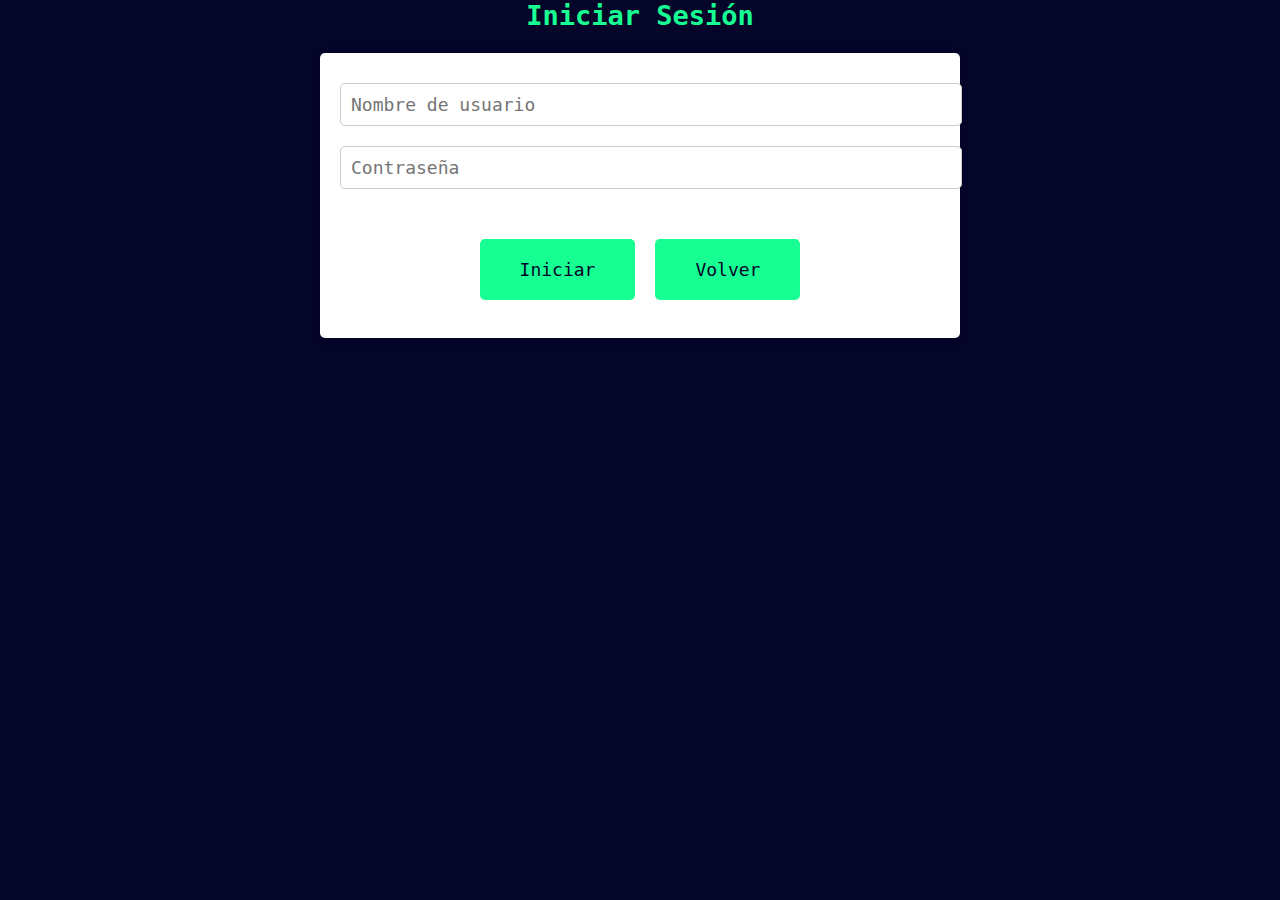
==== src/login.html @ 90d22d70 "Añadiendo el backend y añadiendo el login y registro" ====
<!DOCTYPE html>
<html lang="es">
<head>
    <meta charset="UTF-8">
    <title>Iniciar Sesión</title>
    <link rel="stylesheet" href="../styles/styles.css">
</head>
<body>
    <h2>Iniciar Sesión</h2>
    <form>
    <form id="login-form">    
        <input type="text" id="login-username" placeholder="Nombre de usuario">
        <input type="password" id="login-password" placeholder="Contraseña">
        
        <div class="button-container">
            <a href="pagina_principal.html"><button type="button">Iniciar</button></a>
            <a href="../index.html"><button type="button">Volver</button></a>
        </div>
        
        <p class="error-message"></p>
    </form>
    <script src="../backend/code.js"></script>
</body>
</html>
---- styles/styles.css ----
/* Estilos combinados con estética actualizada */

/* Estilos generales */
body {
    font-family: "Syne Mono", monospace;
    font-size: 18px;
    font-weight: 400;
    font-style: normal;
    margin: 0;
    padding: 0;
    background-color: #050429; /* Fondo oscuro */
    color: #17ff93; /* Texto verde brillante */
}

h2 {
    color: #17ff93; /* Texto verde brillante */
    text-align: center;
    margin-top: 50px;
}

/* Título principal */
h1 {
    font-size: 60px; /* Incrementa el tamaño del título */
    margin-top: 150px; /* Espacio superior para centrarlo verticalmente */
    color: #17ff93; /* Mantén el color verde brillante */
    text-align: center;
}

/* Botones grandes */
.large-button {
    font-size: 50px; /* Aumenta el tamaño del texto del botón */
    padding: 20px 40px; /* Incrementa el tamaño general del botón */
    border-radius: 10px; /* Bordes más redondeados */
    transition: transform 0.2s ease; /* Animación de escala en hover */
}

.large-button:hover {
    transform: scale(1.1); /* Escala los botones al pasar el mouse */
}

.header {
    display: flex;
    justify-content: space-between;
    align-items: center;
    padding: 20px;
    background-color: #050429; /* Fondo oscuro para encabezados */
    color: #17ff93;
}

h2 {
    margin-top: 0;
}

/* Contenedores */
.level-info,
.game-content,
.result-stats,
form {
    max-width: 600px;
    margin: 20px auto;
    padding: 20px;
    background-color: #ffffff; /* Fondo blanco */
    border-radius: 5px;
    box-shadow: 0 2px 10px rgba(0, 0, 0, 0.1);
    color: #050429; /* Texto oscuro */
}

/* Botones */
.button-container {
    display: flex;
    justify-content: center;
    margin-top: 40px;
    gap: 20px; /* Espacio entre botones */
}

button, .button-container a {
    font-family: "Syne Mono", monospace;
    font-weight: 400;
    font-style: normal;
    background-color: #17ff93;
    color: #050429;
    border: none;
    border-radius: 5px;
    padding: 10px 20px;
    font-size: 18px;
    cursor: pointer;
    transition: background-color 0.3s;
    text-decoration: none; /* Quitar subrayado en enlaces */
    text-align: center;
}

button:hover, .button-container a:hover {
    background-color: #eaeaea; /* Color más claro al pasar el mouse */
    color: #050429;
}

/* Input Fields */
input[type="text"], input[type="password"] {
    width: 100%;
    padding: 10px;
    margin: 10px 0;
    border: 1px solid #ccc;
    border-radius: 5px;
    font-family: "Syne Mono", monospace;
    font-size: 18px;
}

/* Niveles y Dificultad */
.difficulty-levels, .stars {
    display: flex;
    justify-content: center;
    gap: 20px; /* Espacio entre elementos */
}

.difficulty {
    padding: 10px 20px;
    background-color: #17ff93;
    color: #050429;
    border-radius: 5px;
    cursor: pointer;
}

.difficulty.active {
    background-color: #eaeaea; /* Fondo claro para activo */
    color: #050429;
}

.levels-grid {
    display: grid;
    grid-template-columns: repeat(2, 1fr);
    gap: 20px;
    margin-top: 20px;
}

.level {
    padding: 20px;
    background-color: #17ff93;
    color: #050429;
    text-align: center;
    border-radius: 5px;
    text-decoration: none;
    cursor: pointer;
}

.level.locked {
    background-color: #ccc; /* Gris para niveles bloqueados */
    pointer-events: none;
}

/* Mensajes de error */
.error-message {
    color: red;
    text-align: center;
}

/* ===== Estilo del Header ===== */
.main-page-header {
    background-color: #1a1a40; /* Color diferente para destacar */
    padding: 15px 0 3px;
    font-size: 20px;
    font-weight: bold;
    border-bottom: 3px solid #17ff93;
}

h3 {
    font-size: 40px; /* Incrementa el tamaño del título */
    margin-top: 10px; /* Espacio superior para centrarlo verticalmente */
    margin-left: 5%;
    color:  #17ff93; /* Mantén el color verde brillante */
    text-align: left;
}

/* ===== Contenedor Principal ===== */
.main-page-container {
    display: flex;
    height: calc(100vh - 100px); /* Ajusta altura para incluir el header */
    padding: 20px;
    gap: 20px; /* Espacio entre columnas */
}

/* Pila de Dificultades */
.difficulty-list {
    flex: 1;
    display: flex;
    flex-direction: column;
    gap: 40px;
    padding: 10px;
}

.difficulty-option {
    background-color: #17ff93;
    color: #050429;
    padding: 40px;
    text-align: center;
    border-radius: 5px;
    cursor: pointer;
    transition: transform 0.3s ease, background-color 0.3s ease;
    font-size: 40px;
    font-weight: bold;
}

.difficulty-option:hover {
    background-color: #eaeaea;
    transform: scale(1.05);
}

.difficulty-option.active {
    background-color: #eaeaea;
    color: #050429;
}

/* Cuadrícula de Niveles */
.levels-display {
    flex: 2; /* Ocupa 2/3 del ancho */
}

.levels-grid {
    display: none;
    grid-template-columns: repeat(4, 1fr); /* 4 columnas */
    gap: 15px;
}

.levels-grid.active-levels {
    display: grid;
}

.level-square {
    display: flex;
    flex-direction: column;
    align-items: center;
    justify-content: center;
    background-color: #17ff93;
    color: #050429;
    padding: 5px;
    border-radius: 5px;
    text-align: center;
    font-size: 30px;
    font-weight: bold;
    cursor: pointer;
    transition: transform 0.3s ease, background-color 0.3s ease;
}

.level-square.locked {
    background-color: #ccc;
    cursor: not-allowed;
}

.level-square.unlocked:hover {
    transform: scale(1.05);
}

.level-icon {
    font-size: 80px;
    margin-bottom: 5px;
}


/* Contenedor principal */
.level-main {
    max-width: 800px;
    margin: 20px auto;
    display: flex;
    flex-direction: column;
    align-items: center;
    gap: 20px;
}

/* Caja de texto */
.text-container {
    background-color: #ffffff; /* Fondo oscuro para contraste */
    border-radius: 10px;
    color: #050429; 
    padding: 20px;
    width: 100%;
    height: 150px; /* Altura fija */
    overflow-y: auto; /* Barra de desplazamiento vertical */
    text-align: justify;
}

/* Información del nivel */
.level-stats {
    text-align: left;
    margin-left: 10%;
    padding: 15px;
    border-radius: 10px;
    width: 100%;
}

.level-stats p {
    margin: 10px 0;
    font-size: 30px;
}

.stars i {
    font-size: 24px;
    color: #f0c419; /* Color de estrellas */
}

/* Botones */
.button-group {
    display: flex;
    justify-content: space-between;
    width: 100%;
}

.button {
    font-family: "Syne Mono", monospace;
    padding: 15px 30px;
    font-size: 22px;
    text-decoration: none;
    text-align: center;
    border-radius: 10px;
    color: #050429;
    background-color: #17ff93;
    border: none;
    transition: transform 0.2s, background-color 0.3s;
    width: 15%; /* Botones más anchos */
    box-shadow: 0 3px 5px rgba(0, 0, 0, 0.2);
    margin: 20px 30px;
}

.button:hover {
    background-color: #eaeaea;
    color: #050429;
    transform: scale(1.05);
}

.back-button {
    margin-right: 20%;
}

.play-button {
    margin-left: 20%;
}

/* Estilo general */

/* Temporizador */
.timer-grid {
    display: grid;
    grid-template-columns: repeat(2, 1fr);
    align-items: center;
    justify-content: center;
    background-color: #17ff93;
    padding: 10px 20px;
    margin: 40px auto;
    width: 20%;
    border-radius: 10px;
}

.timer-label {
    font-size: 30px;
    text-align: left;
    margin-left: 10%;
    font-weight: bold;
    color: #050429;
}

.timer-value {
    font-size: 25px;
    text-align: right;
    margin-right: 10%;
    font-weight: bold;
    color: #050429; /* Texto claro */
}

/* Caja de palabras */
.text-display {
    display: flex;
    justify-content: space-between;
    background-color: #050429;
    border-radius: 10px;
    padding: 20px;
    width: 80%;
    margin: 40px auto;
    text-align: center;
    border: 2px solid #17ff93;
    gap: 20px;
}

.text-display span {
    font-size: 30px;
    margin: 0 10px;
}

/* Colores de palabras */
.typed-word {
    color: #a3ffa3; /* Verde claro para palabras escritas */
}

.current-word {
    color: #ffea85; /* Amarillo para palabra en progreso */
}

.remaining-word {
    color: #ff7070; /* Rojo para palabras restantes */
}

/* Entrada de texto */
.input-container {
    margin: 60px auto;
    text-align: center;
    width: 40%;
}

#typing-input {
    width: 100%;
    padding: 15px;
    font-size: 20px;
    border: 2px solid #17ff93;
    border-radius: 10px;
    background-color: #0a0a35;
    color: #eaeaea;
    box-sizing: border-box;
}

/* Contador de palabras */
.word-counter {
    display: flex;
    justify-content: space-between;
    padding: 15px;
    width: 80%;
    margin: 20px auto;
    font-size: 25px;
}

/* ===== Contenedor Principal ===== */
.result-main {
    margin: 12px auto;
    display: flex;
    flex-direction: column;
    align-items: center;
    gap: 10px; /* Espacio entre secciones */
}

/* Título de Resultados */
.result-title {
    font-size: 32px;
    margin: 10px 0;
    color: #eaeaea;
    text-transform: uppercase;
}

/* ===== Estadísticas ===== */
.result-stats {
    background-color: #0a0a35;
    border: 2px solid #17ff93;
    border-radius: 10px;
    padding: 20px;
    width: 80%;
    max-width: 400px;
    color: #eaeaea;
    text-align: left;
    box-shadow: 0 4px 8px rgba(0, 0, 0, 0.2);
}

.result-stats p {
    margin: 1px 0;
    font-size: 18px;
}

/* ===== Estrellas ===== */
.star-rating {
    font-size: 40px;
    color: #ffbf00; /* Amarillo para estrellas */
    margin: 20px auto;
    gap: 20px;
}

.star-rating .filled {
    color: #ffc107; /* Estrellas llenas */
}

.star-rating i {
    margin: 0 5px;
}

/* ===== Botones ===== */

.result-buttons .button:hover {
    background-color: #eaeaea;
    transform: scale(1.05);
}
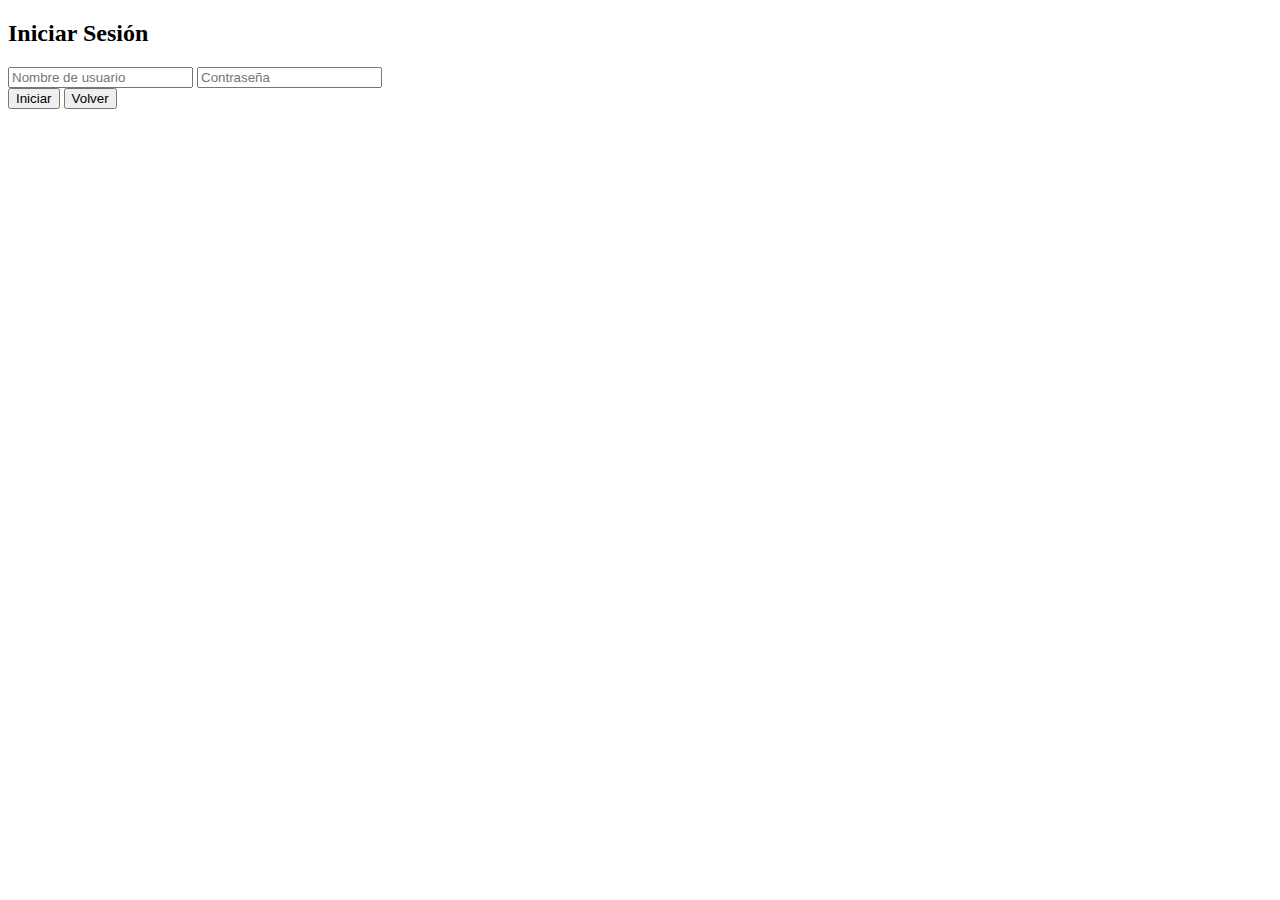
==== commit d595bc42: "Actualizando archivos con los del servidor local" ====
--- a/src/login.html
+++ b/src/login.html
@@ -3,22 +3,21 @@
 <head>
     <meta charset="UTF-8">
     <title>Iniciar Sesión</title>
-    <link rel="stylesheet" href="../styles/styles.css">
+    <link rel="stylesheet" href="styles.css">
 </head>
 <body>
     <h2>Iniciar Sesión</h2>
-    <form>
     <form id="login-form">    
         <input type="text" id="login-username" placeholder="Nombre de usuario">
         <input type="password" id="login-password" placeholder="Contraseña">
         
         <div class="button-container">
-            <a href="pagina_principal.html"><button type="button">Iniciar</button></a>
-            <a href="../index.html"><button type="button">Volver</button></a>
+            <button id="login-button">Iniciar</button>
+            <a href="index.html"><button type="button">Volver</button></a>
         </div>
         
         <p class="error-message"></p>
     </form>
-    <script src="../backend/code.js"></script>
+    <script src="login.js"></script>
 </body>
 </html>
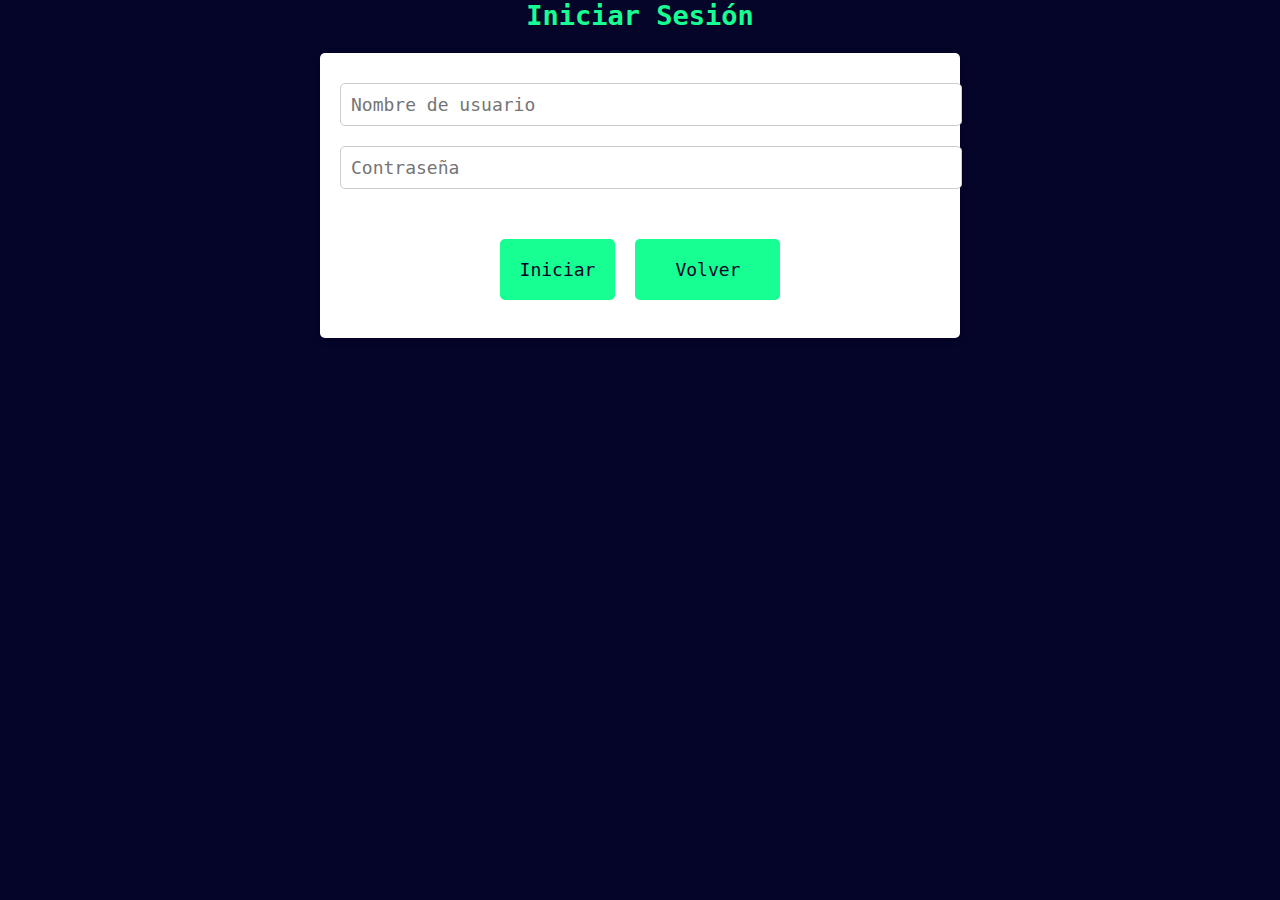
==== commit bacf7326: "Actualizando rutas de archivos" ====
--- a/src/login.html
+++ b/src/login.html
@@ -3,7 +3,7 @@
 <head>
     <meta charset="UTF-8">
     <title>Iniciar Sesión</title>
-    <link rel="stylesheet" href="styles.css">
+    <link rel="stylesheet" href="../styles/styles.css">
 </head>
 <body>
     <h2>Iniciar Sesión</h2>
@@ -13,7 +13,7 @@
         
         <div class="button-container">
             <button id="login-button">Iniciar</button>
-            <a href="index.html"><button type="button">Volver</button></a>
+            <a href="../index.html"><button type="button">Volver</button></a>
         </div>
         
         <p class="error-message"></p>
--- a/styles/styles.css
+++ b/styles/styles.css
@@ -0,0 +1,489 @@
+/* Estilos combinados con estética actualizada */
+
+/* Estilos generales */
+body {
+    font-family: "Syne Mono", monospace;
+    font-size: 18px;
+    font-weight: 400;
+    font-style: normal;
+    margin: 0;
+    padding: 0;
+    background-color: #050429; /* Fondo oscuro */
+    color: #17ff93; /* Texto verde brillante */
+}
+
+h2 {
+    color: #17ff93; /* Texto verde brillante */
+    text-align: center;
+    margin-top: 50px;
+}
+
+/* Título principal */
+h1 {
+    font-size: 60px; /* Incrementa el tamaño del título */
+    margin-top: 150px; /* Espacio superior para centrarlo verticalmente */
+    color: #17ff93; /* Mantén el color verde brillante */
+    text-align: center;
+}
+
+/* Botones grandes */
+.large-button {
+    font-size: 50px; /* Aumenta el tamaño del texto del botón */
+    padding: 20px 40px; /* Incrementa el tamaño general del botón */
+    border-radius: 10px; /* Bordes más redondeados */
+    transition: transform 0.2s ease; /* Animación de escala en hover */
+}
+
+.large-button:hover {
+    transform: scale(1.1); /* Escala los botones al pasar el mouse */
+}
+
+.header {
+    display: flex;
+    justify-content: space-between;
+    align-items: center;
+    padding: 20px;
+    background-color: #050429; /* Fondo oscuro para encabezados */
+    color: #17ff93;
+}
+
+h2 {
+    margin-top: 0;
+}
+
+/* Contenedores */
+.level-info,
+.game-content,
+.result-stats,
+form {
+    max-width: 600px;
+    margin: 20px auto;
+    padding: 20px;
+    background-color: #ffffff; /* Fondo blanco */
+    border-radius: 5px;
+    box-shadow: 0 2px 10px rgba(0, 0, 0, 0.1);
+    color: #050429; /* Texto oscuro */
+}
+
+/* Botones */
+.button-container {
+    display: flex;
+    justify-content: center;
+    margin-top: 40px;
+    gap: 20px; /* Espacio entre botones */
+    text-decoration: none;
+}
+
+button, .button-container a {
+    font-family: "Syne Mono", monospace;
+    font-weight: 400;
+    font-style: normal;
+    background-color: #17ff93;
+    color: #050429;
+    border: none;
+    border-radius: 5px;
+    padding: 10px 20px;
+    font-size: 18px;
+    cursor: pointer;
+    transition: background-color 0.3s;
+    text-decoration: none; /* Quitar subrayado en enlaces */
+    text-align: center;
+}
+
+button:hover, .button-container a:hover {
+    background-color: #eaeaea; /* Color más claro al pasar el mouse */
+    color: #050429;
+}
+
+/* Input Fields */
+input[type="text"], input[type="password"] {
+    width: 100%;
+    padding: 10px;
+    margin: 10px 0;
+    border: 1px solid #ccc;
+    border-radius: 5px;
+    font-family: "Syne Mono", monospace;
+    font-size: 18px;
+}
+
+/* Niveles y Dificultad */
+.difficulty-levels, .stars {
+    display: flex;
+    justify-content: center;
+    gap: 20px; /* Espacio entre elementos */
+}
+
+.difficulty {
+    padding: 10px 20px;
+    background-color: #17ff93;
+    color: #050429;
+    border-radius: 5px;
+    cursor: pointer;
+}
+
+.difficulty.active {
+    background-color: #eaeaea; /* Fondo claro para activo */
+    color: #050429;
+}
+
+.levels-grid {
+    display: grid;
+    grid-template-columns: repeat(2, 1fr);
+    gap: 20px;
+    margin-top: 20px;
+}
+
+.level {
+    padding: 20px;
+    background-color: #17ff93;
+    color: #050429;
+    text-align: center;
+    border-radius: 5px;
+    text-decoration: none;
+    cursor: pointer;
+}
+
+.level.locked {
+    background-color: #ccc; /* Gris para niveles bloqueados */
+    pointer-events: none;
+}
+
+/* Mensajes de error */
+.error-message {
+    color: red;
+    text-align: center;
+}
+
+/* ===== Estilo del Header ===== */
+.main-page-header {
+    background-color: #1a1a40; /* Color diferente para destacar */
+    padding: 15px 0 3px;
+    font-size: 20px;
+    font-weight: bold;
+    border-bottom: 3px solid #17ff93;
+}
+
+h3 {
+    font-size: 40px; /* Incrementa el tamaño del título */
+    margin-top: 10px; /* Espacio superior para centrarlo verticalmente */
+    margin-left: 5%;
+    color:  #17ff93; /* Mantén el color verde brillante */
+    text-align: left;
+}
+
+/* ===== Contenedor Principal ===== */
+.main-page-container {
+    display: flex;
+    height: calc(100vh - 100px); /* Ajusta altura para incluir el header */
+    padding: 20px;
+    gap: 20px; /* Espacio entre columnas */
+}
+
+/* Pila de Dificultades */
+.difficulty-list {
+    flex: 1;
+    display: flex;
+    flex-direction: column;
+    gap: 40px;
+    padding: 10px;
+}
+
+.difficulty-option {
+    background-color: #17ff93;
+    color: #050429;
+    padding: 40px;
+    text-align: center;
+    border-radius: 5px;
+    cursor: pointer;
+    transition: transform 0.3s ease, background-color 0.3s ease;
+    font-size: 40px;
+    font-weight: bold;
+    text-decoration: none;
+}
+
+.difficulty-option:hover {
+    background-color: #eaeaea;
+    transform: scale(1.05);
+}
+
+.difficulty-option.active {
+    background-color: #eaeaea;
+    color: #050429;
+}
+
+/* Cuadrícula de Niveles */
+.levels-display {
+    flex: 2; /* Ocupa 2/3 del ancho */
+}
+
+.levels-grid {
+    display: none;
+    grid-template-columns: repeat(4, 1fr); /* 4 columnas */
+    gap: 15px;
+}
+
+.levels-grid.active-levels {
+    display: grid;
+}
+
+.level-square {
+    display: flex;
+    flex-direction: column;
+    align-items: center;
+    justify-content: center;
+    background-color: #17ff93;
+    color: #050429;
+    padding: 5px;
+    border-radius: 5px;
+    text-align: center;
+    font-size: 30px;
+    font-weight: bold;
+    cursor: pointer;
+    transition: transform 0.3s ease, background-color 0.3s ease;
+    text-decoration: none;
+}
+
+.level-square.locked {
+    background-color: #ccc;
+    cursor: not-allowed;
+}
+
+.level-square.unlocked:hover {
+    transform: scale(1.05);
+}
+
+.level-icon {
+    font-size: 80px;
+    margin-bottom: 5px;
+    text-decoration: none;
+}
+
+
+/* Contenedor principal */
+.level-main {
+    max-width: 800px;
+    margin: 20px auto;
+    display: flex;
+    flex-direction: column;
+    align-items: center;
+    gap: 20px;
+}
+
+/* Caja de texto */
+.text-container {
+    background-color: #ffffff; /* Fondo oscuro para contraste */
+    border-radius: 10px;
+    color: #050429; 
+    padding: 20px;
+    width: 100%;
+    height: 150px; /* Altura fija */
+    overflow-y: auto; /* Barra de desplazamiento vertical */
+    text-align: justify;
+    text-decoration: none;
+}
+
+/* Información del nivel */
+.level-stats {
+    text-align: left;
+    margin-left: 10%;
+    padding: 15px;
+    border-radius: 10px;
+    width: 100%;
+}
+
+.level-stats p {
+    margin: 10px 0;
+    font-size: 30px;
+}
+
+.stars i {
+    font-size: 24px;
+    color: #f0c419; /* Color de estrellas */
+}
+
+/* Botones */
+.button-group {
+    display: flex;
+    justify-content: space-between;
+    width: 100%;
+}
+
+.button {
+    font-family: "Syne Mono", monospace;
+    padding: 15px 30px;
+    font-size: 22px;
+    text-decoration: none;
+    text-align: center;
+    border-radius: 10px;
+    color: #050429;
+    background-color: #17ff93;
+    border: none;
+    transition: transform 0.2s, background-color 0.3s;
+    width: 15%; /* Botones más anchos */
+    box-shadow: 0 3px 5px rgba(0, 0, 0, 0.2);
+    margin: 20px 30px;
+    text-decoration: none;
+}
+
+.button:hover {
+    background-color: #eaeaea;
+    color: #050429;
+    transform: scale(1.05);
+}
+
+.back-button {
+    margin-right: 20%;
+}
+
+.play-button {
+    margin-left: 20%;
+}
+
+/* Estilo general */
+
+/* Temporizador */
+.timer-grid {
+    display: grid;
+    grid-template-columns: repeat(2, 1fr);
+    align-items: center;
+    justify-content: center;
+    background-color: #17ff93;
+    padding: 10px 20px;
+    margin: 40px auto;
+    width: 20%;
+    border-radius: 10px;
+}
+
+.timer-label {
+    font-size: 30px;
+    text-align: left;
+    margin-left: 10%;
+    font-weight: bold;
+    color: #050429;
+}
+
+.timer-value {
+    font-size: 25px;
+    text-align: right;
+    margin-right: 10%;
+    font-weight: bold;
+    color: #050429; /* Texto claro */
+}
+
+/* Caja de palabras */
+.text-display {
+    display: flex;
+    justify-content: space-between;
+    background-color: #050429;
+    border-radius: 10px;
+    padding: 20px;
+    width: 80%;
+    margin: 40px auto;
+    text-align: center;
+    border: 2px solid #17ff93;
+    gap: 20px;
+}
+
+.text-display span {
+    font-size: 30px;
+    margin: 0 10px;
+}
+
+/* Colores de palabras */
+.typed-word {
+    color: #a3ffa3; /* Verde claro para palabras escritas */
+}
+
+.current-word {
+    color: #ffea85; /* Amarillo para palabra en progreso */
+}
+
+.remaining-word {
+    color: #ff7070; /* Rojo para palabras restantes */
+}
+
+/* Entrada de texto */
+.input-container {
+    margin: 60px auto;
+    text-align: center;
+    width: 40%;
+}
+
+#typing-input {
+    width: 100%;
+    padding: 15px;
+    font-size: 20px;
+    border: 2px solid #17ff93;
+    border-radius: 10px;
+    background-color: #0a0a35;
+    color: #eaeaea;
+    box-sizing: border-box;
+}
+
+/* Contador de palabras */
+.word-counter {
+    display: flex;
+    justify-content: space-between;
+    padding: 15px;
+    width: 80%;
+    margin: 20px auto;
+    font-size: 25px;
+}
+
+/* ===== Contenedor Principal ===== */
+.result-main {
+    margin: 12px auto;
+    display: flex;
+    flex-direction: column;
+    align-items: center;
+    gap: 10px; /* Espacio entre secciones */
+}
+
+/* Título de Resultados */
+.result-title {
+    font-size: 32px;
+    margin: 10px 0;
+    color: #eaeaea;
+    text-transform: uppercase;
+}
+
+/* ===== Estadísticas ===== */
+.result-stats {
+    background-color: #0a0a35;
+    border: 2px solid #17ff93;
+    border-radius: 10px;
+    padding: 20px;
+    width: 80%;
+    max-width: 400px;
+    color: #eaeaea;
+    text-align: left;
+    box-shadow: 0 4px 8px rgba(0, 0, 0, 0.2);
+}
+
+.result-stats p {
+    margin: 1px 0;
+    font-size: 18px;
+}
+
+/* ===== Estrellas ===== */
+.star-rating {
+    font-size: 40px;
+    color: #ffbf00; /* Amarillo para estrellas */
+    margin: 20px auto;
+    gap: 20px;
+}
+
+.star-rating .filled {
+    color: #ffc107; /* Estrellas llenas */
+}
+
+.star-rating i {
+    margin: 0 5px;
+}
+
+/* ===== Botones ===== */
+
+.result-buttons .button:hover {
+    background-color: #eaeaea;
+    transform: scale(1.05);
+}
